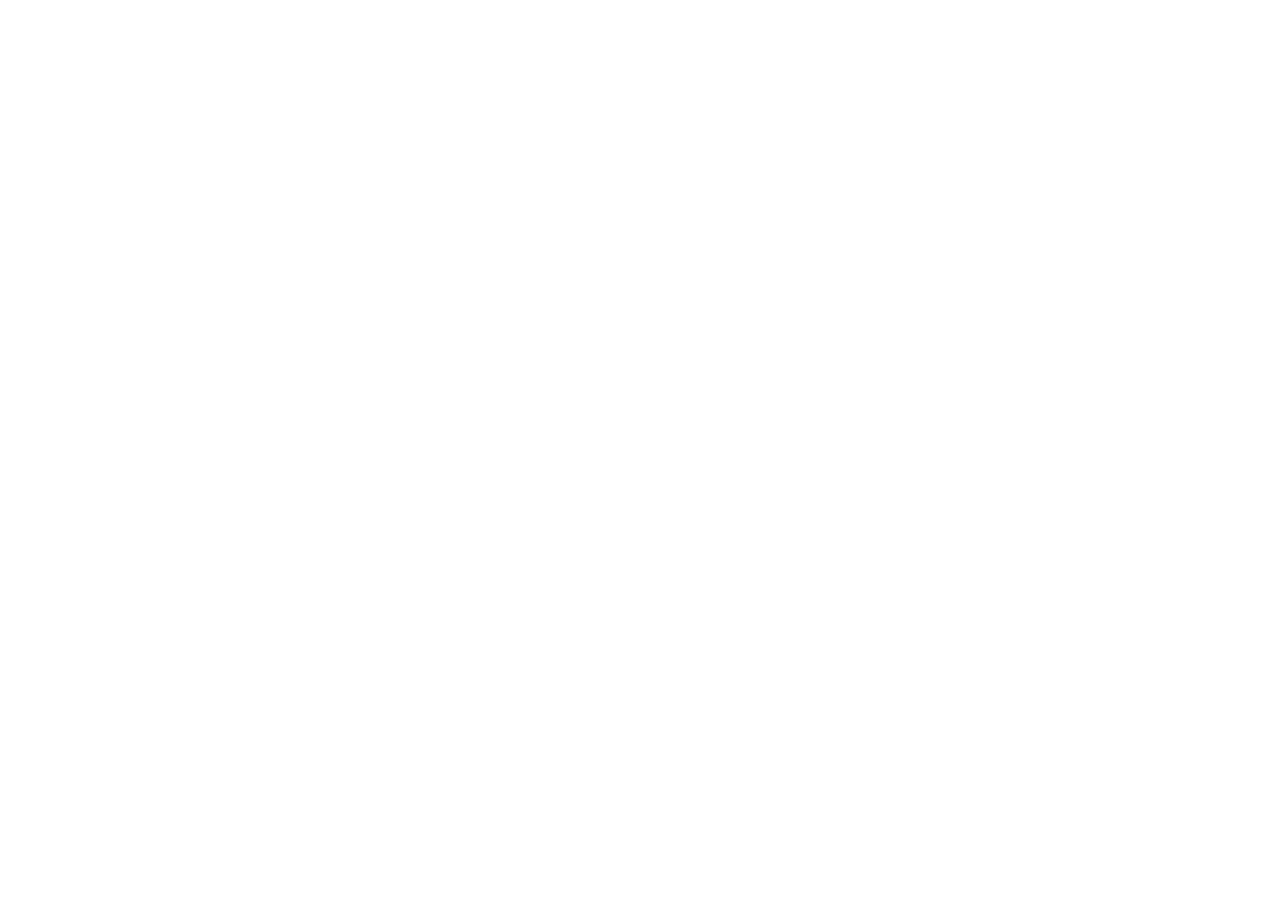
==== MyRWStudy/index.html @ d6bc2e29 "[HJ]3_30_ReactWeb" ====
<!DOCTYPE html>
<html lang="en">
<head>
    <meta charset="UTF-8">
    <meta http-equiv="X-UA-Compatible" content="IE=edge">
    <meta name="viewport" content="width=device-width, initial-scale=1.0">
    <title>Document</title>
</head>
<body>
    
</body>
</html>
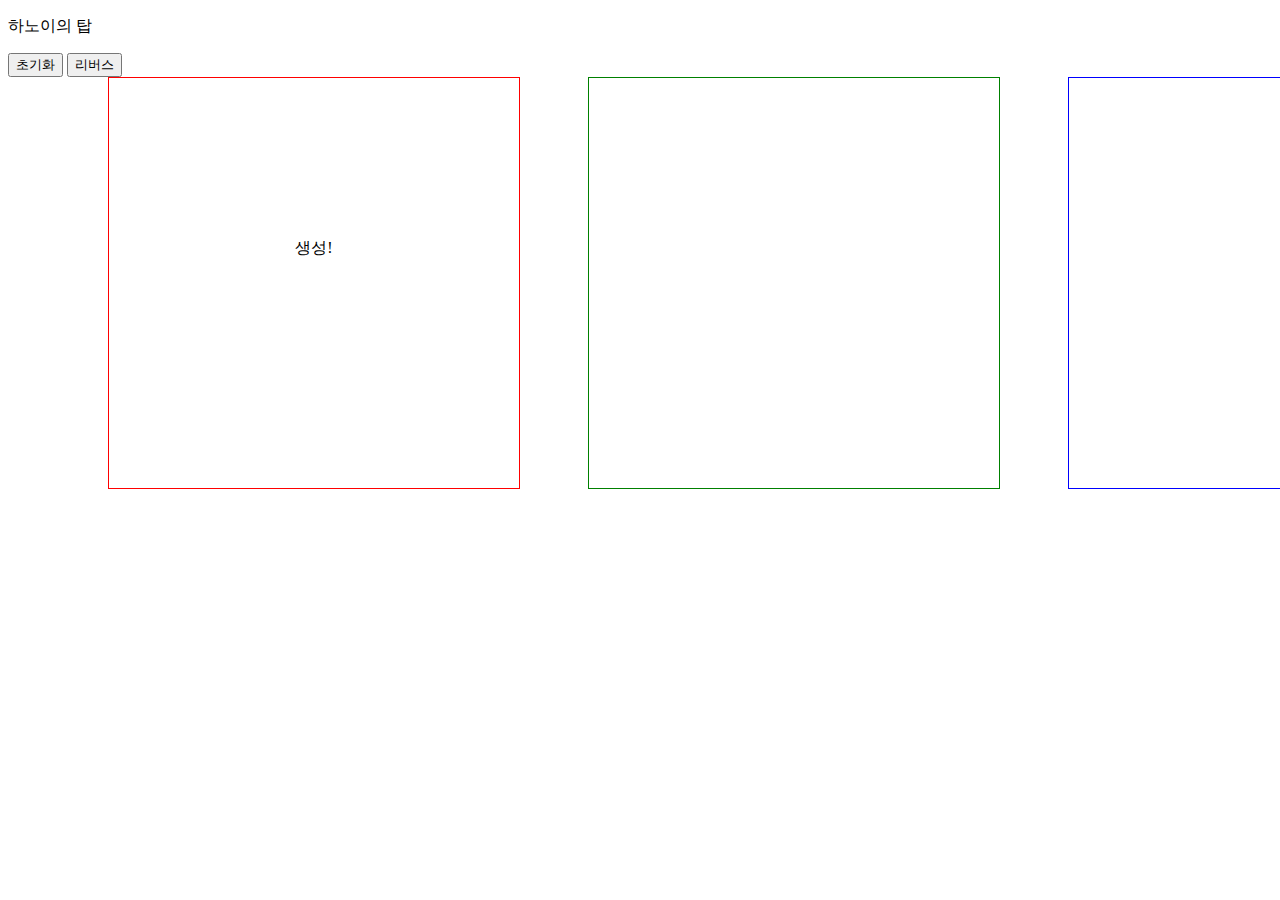
==== commit 42bf8a9f: "[HJ] 하노이완성 코드까지 정리완료" ====
--- a/MyRWStudy/index.html
+++ b/MyRWStudy/index.html
@@ -5,8 +5,30 @@
     <meta http-equiv="X-UA-Compatible" content="IE=edge">
     <meta name="viewport" content="width=device-width, initial-scale=1.0">
     <title>Document</title>
+    <link rel="stylesheet" type="text/css" href="HanoiStyle.css">
+    <script type="text/javascript" src="ClickManager.js"></script>
+    <script type="text/javascript" src="init.js"></script>
+    <script type="text/javascript" src="reverse.js"></script>
 </head>
 <body>
-    
+    <div class="banner">
+        <P>하노이의 탑</P>
+        <button type="button" onclick='init()'>초기화</button>
+        <button type="button" onclick="reverse()">리버스</button>
+    </div>
+    <div style="position: relative;">
+        <block id="AreaLeft" onclick="Area_Click_Manager('Left')">
+            <div class="LeftNemo" >생성!</div>
+        </block>
+        <block id="AreaCenter" onclick="Area_Click_Manager('Center')">
+            <div class="CenterNemo"></div>
+        </block>
+        <block id="AreaRight" onclick="Area_Click_Manager('Right')">
+            <div class="RightNemo"></div>
+        </block>
+    </div>
+
 </body>
-</html>+</html>
+
+
--- a/MyRWStudy/HanoiStyle.css
+++ b/MyRWStudy/HanoiStyle.css
@@ -0,0 +1,34 @@
+block{
+    display: inline-block;
+    margin-left: 100px;
+            
+    background-color: white;
+    width: 350px;
+    height: 350px;
+    padding: 30px;
+    text-align: center;
+    position: absolute;
+}
+.banner{
+    display: block;
+    height: 200;
+    margin: 0px;
+}
+#AreaLeft{
+    border: 1px solid red;
+}
+#AreaCenter{
+    border: 1px solid green; left: 480px;
+}
+#AreaRight{
+    border: 1px solid blue; left: 960px;
+}
+.LeftNemo{
+    position: relative; top: 130px;
+}
+.CenterNemo{
+    position: relative; top: 130px;
+}
+.RightNemo{
+    position: relative; top: 130px;
+}